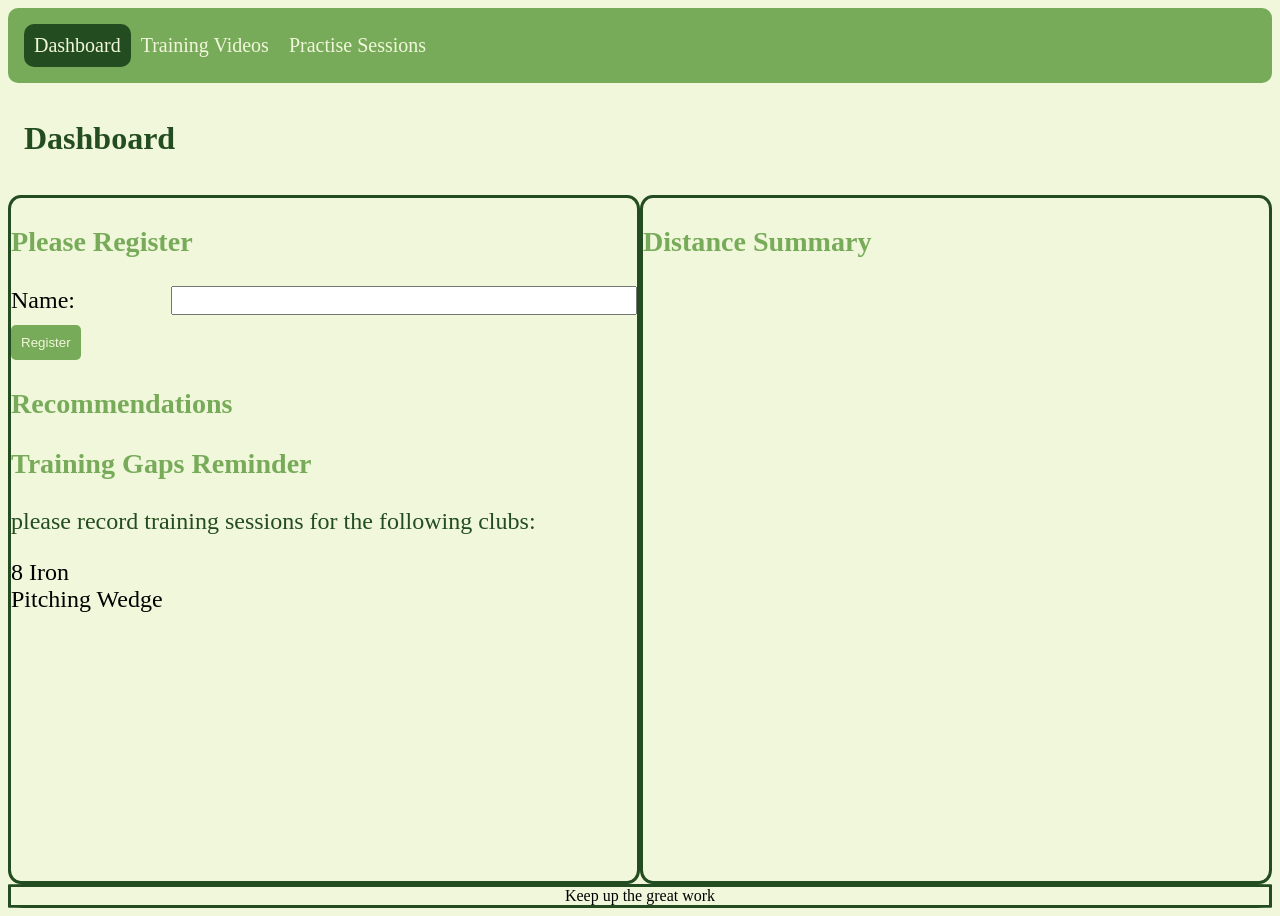
==== docs/index.html @ 9680461e "user register refactor" ====
<!DOCTYPE html>
<html>
<head>
    <title>Povo Golf</title>
    <link rel="stylesheet" href="css/site.css" />
    <script type="module" src="js/pages/index.js"></script>
</head>
<body>

    <nav>
        <a href="index.html" class="active">Dashboard</a>
        <a href="videos.html">Training Videos</a>
        <a href="practise.html">Practise Sessions</a>
    </nav>

    <header>
        <h1>Dashboard</h1>
        <h3 welcome></h3>
    </header>
    <main>
        <section>
            <form register-form>
                <h3>Please Register</h3>
                <div class="form-group">
                    <label for="data-register">Name:</label>
                    <input id="data-register-user" data-register-user maxlength="20" required />
                </div>
                <button type="button" register>Register</button>
            </form>
            <h3>Recommendations</h3>
                <h3>Training Gaps Reminder</h3>
                <p>please record training sessions for the following clubs:</p>
                <ul>
                    <li>8 Iron</li>
                    <li>Pitching Wedge</li>
                </ul>
        </section>
        <section>
            <h3>Distance Summary</h3>
        </section>
    </main>
    <footer>
        <div data-message>Keep up the great work</div>
    </footer>
</body>
<html>
---- docs/css/site.css ----
/* Colors in Palette (Parrot Green)
Color	Hex	RGB
#234d20	(35,77,32)
#36802d	(54,128,45)
#77ab59	(119,171,89)
#c9df8a	(201,223,138)
#f0f7da	(240,247,218)
*/

body {
  background-color: #f0f7da;
  height: 100vh;
  display: flex;
  flex-direction: column; 
}

header {
  padding: 1rem;
}

main {
  flex: 1;
  display: flex;
}

nav {
  padding: 1rem;
  overflow: hidden;
  background-color: #77ab59;
  border-radius: 10px;
}

nav a {
  float: left;
  color: #f0f7da;
  text-align: center;
  padding: 10px 10px;
  text-decoration: none;
  font-size: 20px;
  border-radius: 10px;
}

nav a:hover {
  background-color: #36802d;
  color: #f0f7da;
}

nav a.active {
  background-color: #234d20;
  color: #f0f7da;
}

section {
  flex: 1; 
  display: block;
  justify-content: center; 
  align-items: center;
  font-size: 1.5rem;
  border-style: solid;
  border-color: #234d20;
  border-radius: 2%;
}

.left {
  flex: 0 0 300px; 
}

footer {
  text-align: center;
  border-style: solid;
  border-color: #234d20;
  border-radius: 2%;
}

h1 {
  color: #234d20;
}

h2 {
  color: #36802d;
}

h3 {
  color: #77ab59;
}

p {
  color: #234d20;
}

a {
  color: #234d20; 
}


button {
  background-color: #77ab59;
  color: #f0f7da;
  padding: 10px;
  border: none;
  border-radius: 5px;
  cursor: pointer;
}

button:hover {
  background-color: #234d20;
}

.menu {
  overflow: hidden;
  background-color: #77ab59;
  border-radius: 10px;
}

ul {
  list-style-type: none;
  padding: 0; 
  margin: 0; 
}

li {
  color: black;
  border-radius: 10px;
  cursor: pointer;
}

li.selected {
    background-color: #234d20;
    color: white;
    font-weight: bold;
}

li:hover {
  background-color: #36802d;
  color: #f0f7da;
}

.video-library {
    max-height: 300px;
    overflow-y: auto;
    padding: 0;
    margin: 0;
    list-style-type: none;
}

.video-player  {
  overflow: hidden;
  width: max-content;
  height: max-content;
}

.form-group {
  display: flex;
  align-items: center;
  margin-bottom: 10px;
}

.form-group label {
  width: 150px;
  text-align: left;
  margin-right: 10px;
}

.form-group input, select {
  flex: 1; 
  padding: 5px;
}
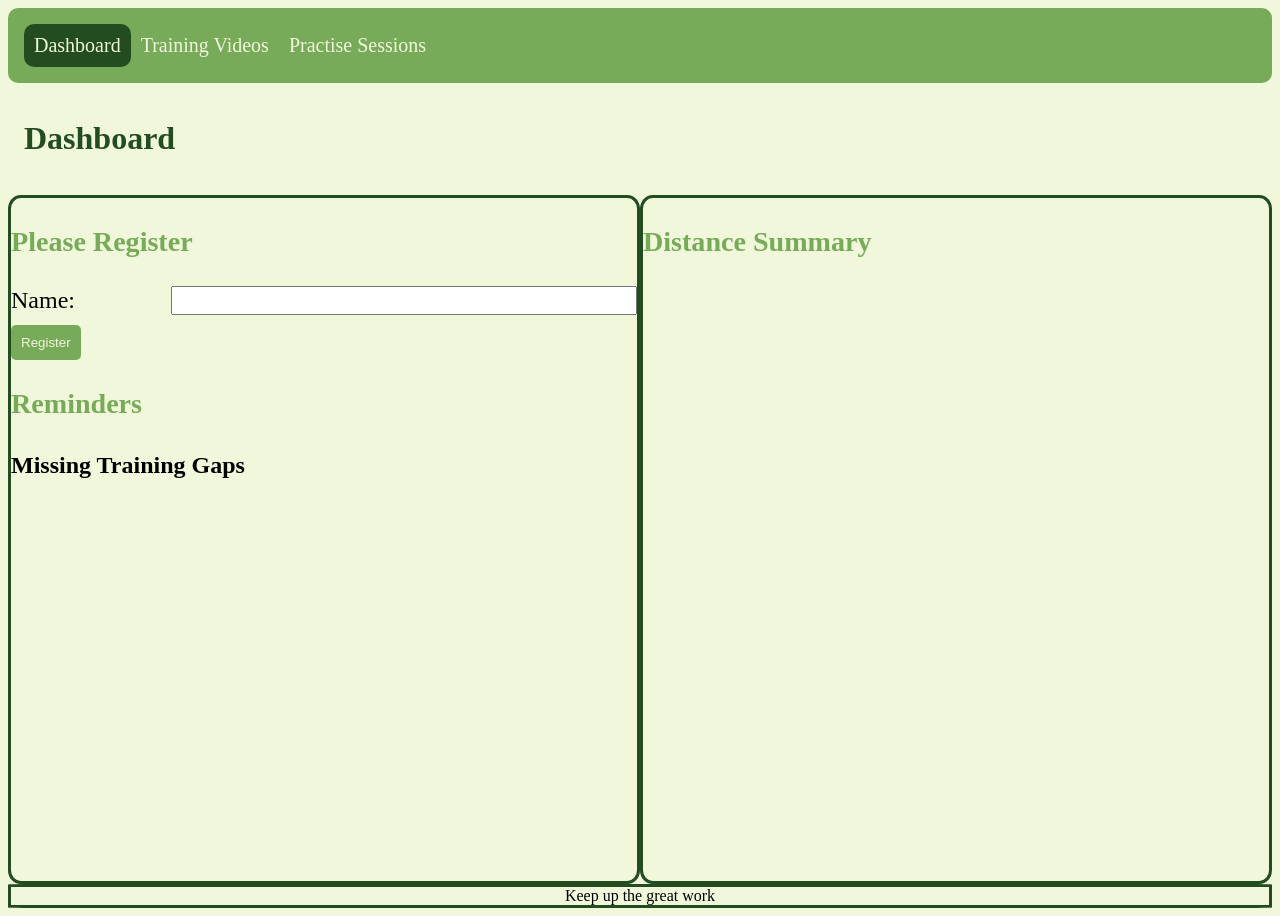
==== commit 702c391c: "dashboard training gaps reporting" ====
--- a/docs/index.html
+++ b/docs/index.html
@@ -27,12 +27,9 @@
                 </div>
                 <button type="button" register>Register</button>
             </form>
-            <h3>Recommendations</h3>
-                <h3>Training Gaps Reminder</h3>
-                <p>please record training sessions for the following clubs:</p>
-                <ul>
-                    <li>8 Iron</li>
-                    <li>Pitching Wedge</li>
+            <h3>Reminders</h3>
+                <h4>Missing Training Gaps</h3>
+                <ul dashboard-missing>
                 </ul>
         </section>
         <section>
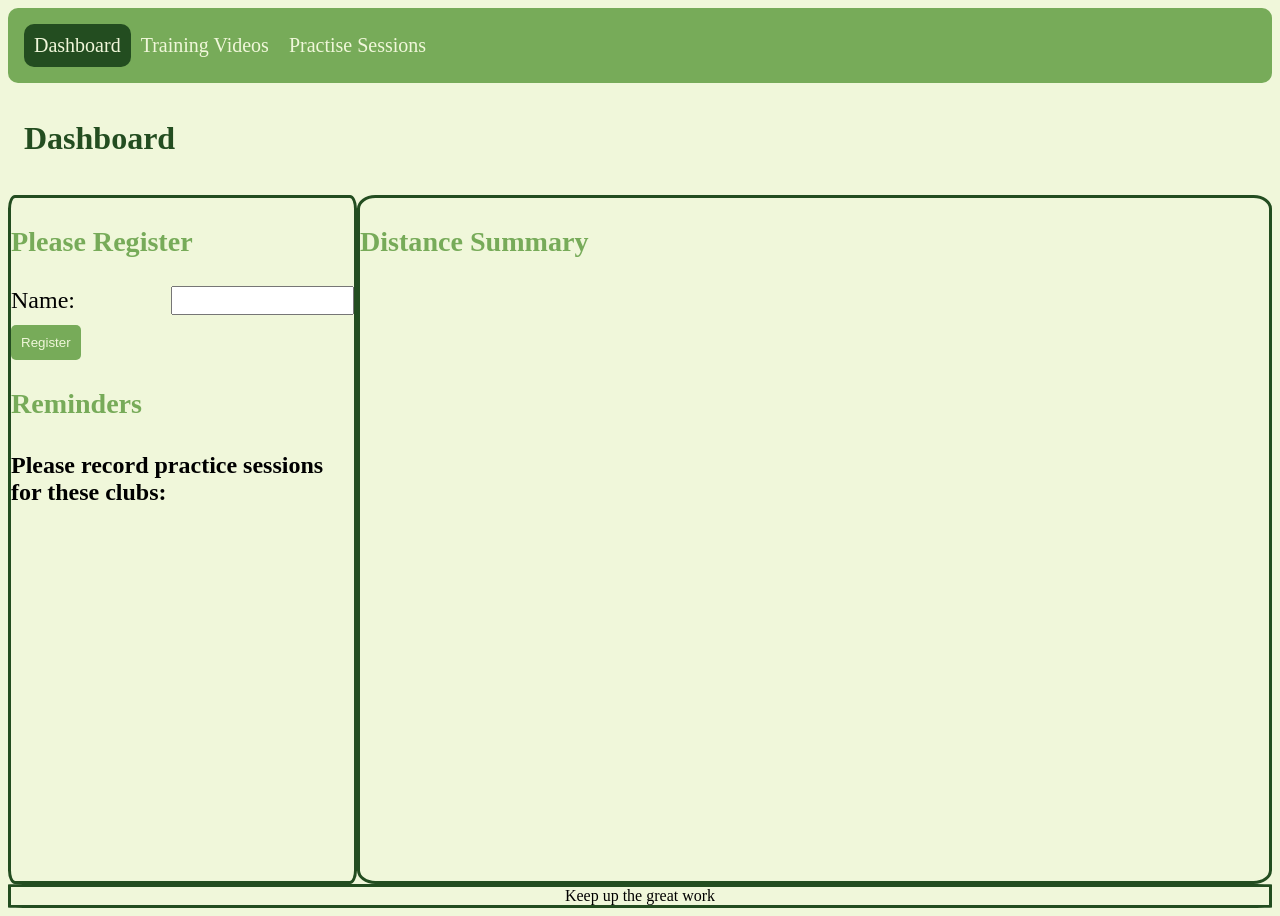
==== commit 32dd3512: "dashboard improvements" ====
--- a/docs/index.html
+++ b/docs/index.html
@@ -4,9 +4,9 @@
     <title>Povo Golf</title>
     <link rel="stylesheet" href="css/site.css" />
     <script type="module" src="js/pages/index.js"></script>
+    <script src="https://cdn.plot.ly/plotly-latest.min.js"></script>
 </head>
 <body>
-
     <nav>
         <a href="index.html" class="active">Dashboard</a>
         <a href="videos.html">Training Videos</a>
@@ -18,7 +18,7 @@
         <h3 welcome></h3>
     </header>
     <main>
-        <section>
+        <section class="left">
             <form register-form>
                 <h3>Please Register</h3>
                 <div class="form-group">
@@ -28,12 +28,15 @@
                 <button type="button" register>Register</button>
             </form>
             <h3>Reminders</h3>
-                <h4>Missing Training Gaps</h3>
+                <h4>Please record practice sessions for these clubs:</h3>
                 <ul dashboard-missing>
                 </ul>
         </section>
         <section>
             <h3>Distance Summary</h3>
+            <div id="distance-chart" dashboard-distances class="chartDistances"></div>
+            <!-- <ul dashboard-distances>
+            </ul> -->
         </section>
     </main>
     <footer>
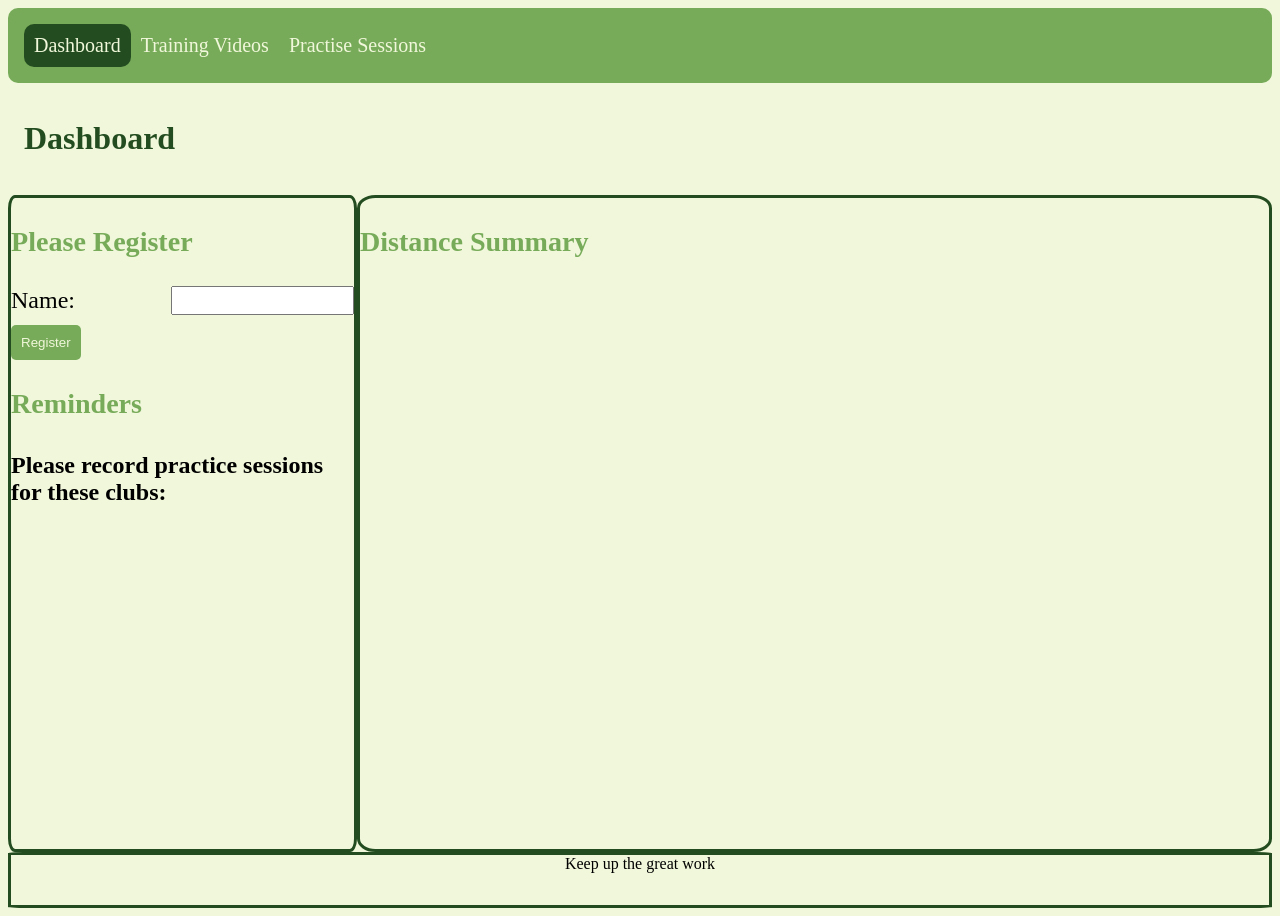
==== commit 9ee5b717: "some video fixes and error handling" ====
--- a/docs/index.html
+++ b/docs/index.html
@@ -4,7 +4,7 @@
     <title>Povo Golf</title>
     <link rel="stylesheet" href="css/site.css" />
     <script type="module" src="js/pages/index.js"></script>
-    <script src="https://cdn.plot.ly/plotly-latest.min.js"></script>
+    <script src="https://cdn.plot.ly/plotly-3.5.0.min.js" charset="utf-8"></script>
 </head>
 <body>
     <nav>
--- a/docs/css/site.css
+++ b/docs/css/site.css
@@ -70,6 +70,7 @@
   border-style: solid;
   border-color: #234d20;
   border-radius: 2%;
+  height: 50px;
 }
 
 h1 {
@@ -91,7 +92,6 @@
 a {
   color: #234d20; 
 }
-
 
 button {
   background-color: #77ab59;
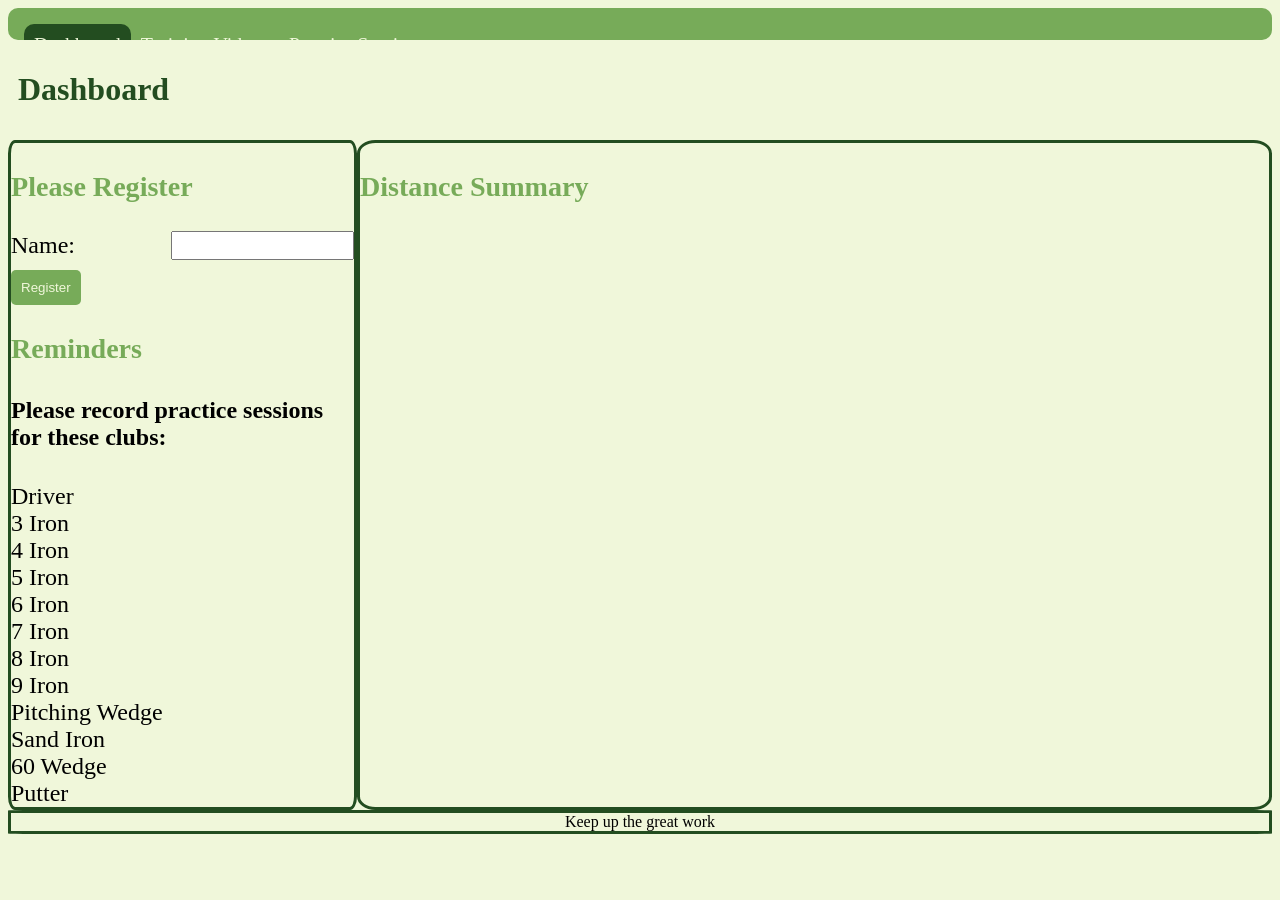
==== commit 3ee412f9: "better reminder presentation" ====
--- a/docs/index.html
+++ b/docs/index.html
@@ -15,32 +15,32 @@
 
     <header>
         <h1>Dashboard</h1>
-        <h3 welcome></h3>
+        <h3 id="welcome"></h3>
     </header>
     <main>
         <section class="left">
-            <form register-form>
+            <form id="register-form">
                 <h3>Please Register</h3>
                 <div class="form-group">
-                    <label for="data-register">Name:</label>
-                    <input id="data-register-user" data-register-user maxlength="20" required />
+                    <label for="register">Name:</label>
+                    <input id="register-user" maxlength="20" required />
                 </div>
-                <button type="button" register>Register</button>
+                <button id="register" type="button">Register</button>
             </form>
             <h3>Reminders</h3>
                 <h4>Please record practice sessions for these clubs:</h3>
-                <ul dashboard-missing>
+                <ul id="dashboard-missing">
                 </ul>
         </section>
         <section>
             <h3>Distance Summary</h3>
-            <div id="distance-chart" dashboard-distances class="chartDistances"></div>
+            <div id="distance-chart" class="chartDistances"></div>
             <!-- <ul dashboard-distances>
             </ul> -->
         </section>
     </main>
     <footer>
-        <div data-message>Keep up the great work</div>
+        <div>Keep up the great work</div>
     </footer>
 </body>
 <html>
--- a/docs/css/site.css
+++ b/docs/css/site.css
@@ -9,13 +9,13 @@
 
 body {
   background-color: #f0f7da;
-  height: 100vh;
+  height: 90vh;
   display: flex;
   flex-direction: column; 
 }
 
 header {
-  padding: 1rem;
+  padding: 10px;
 }
 
 main {
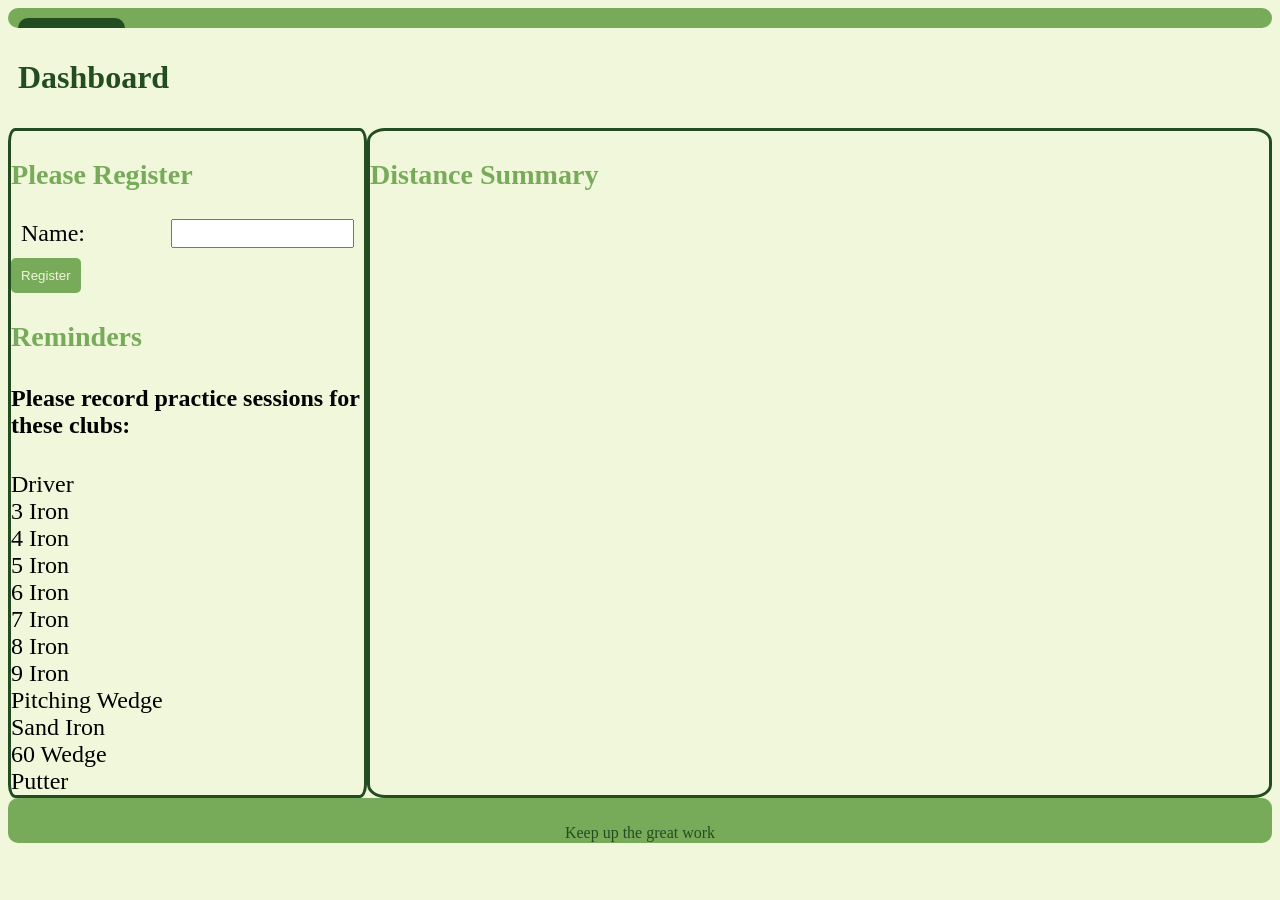
==== commit ca9ce556: "minor styling footer and video" ====
--- a/docs/index.html
+++ b/docs/index.html
@@ -40,7 +40,7 @@
         </section>
     </main>
     <footer>
-        <div>Keep up the great work</div>
+        <p id="message">Keep up the great work</p>
     </footer>
 </body>
 <html>
--- a/docs/css/site.css
+++ b/docs/css/site.css
@@ -24,7 +24,7 @@
 }
 
 nav {
-  padding: 1rem;
+  padding: 10px;
   overflow: hidden;
   background-color: #77ab59;
   border-radius: 10px;
@@ -67,10 +67,12 @@
 
 footer {
   text-align: center;
-  border-style: solid;
+  border-style: none;
   border-color: #234d20;
-  border-radius: 2%;
-  height: 50px;
+  border-radius: 10px;
+  height: 25px; 
+  background-color: #77ab59;
+  padding: 10px;
 }
 
 h1 {
@@ -106,12 +108,6 @@
   background-color: #234d20;
 }
 
-.menu {
-  overflow: hidden;
-  background-color: #77ab59;
-  border-radius: 10px;
-}
-
 ul {
   list-style-type: none;
   padding: 0; 
@@ -144,21 +140,18 @@
 }
 
 .video-player  {
-  overflow: hidden;
-  width: max-content;
-  height: max-content;
+  text-align: center;
 }
 
 .form-group {
   display: flex;
   align-items: center;
-  margin-bottom: 10px;
+  margin: 10px;
 }
 
 .form-group label {
   width: 150px;
   text-align: left;
-  margin-right: 10px;
 }
 
 .form-group input, select {
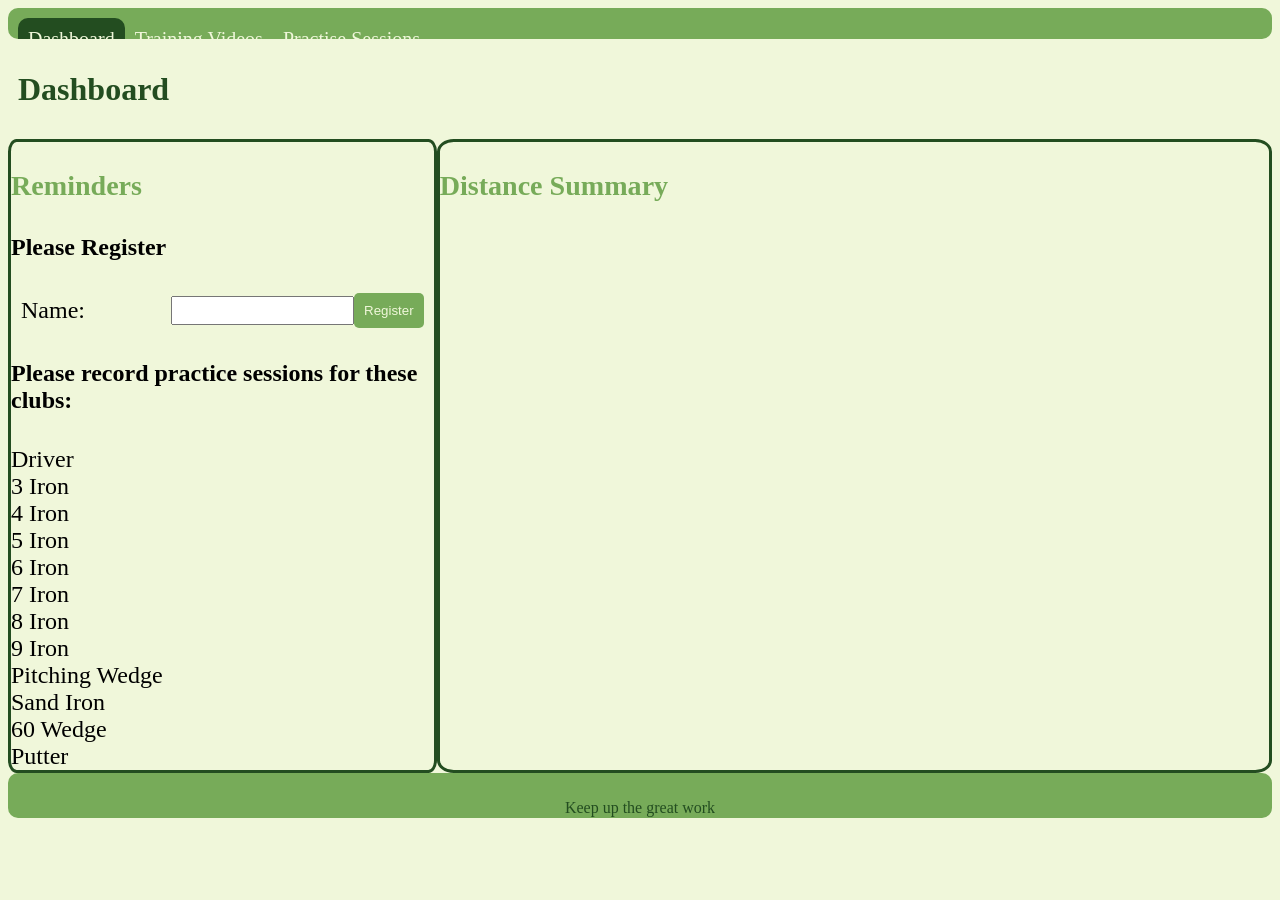
==== commit 7b33d583: "better registration" ====
--- a/docs/index.html
+++ b/docs/index.html
@@ -19,18 +19,19 @@
     </header>
     <main>
         <section class="left">
+            <h3>Reminders</h3>
             <form id="register-form">
-                <h3>Please Register</h3>
+                <h4>Please Register</h4>
                 <div class="form-group">
-                    <label for="register">Name:</label>
+                    <label for="register-user">Name:</label>
                     <input id="register-user" maxlength="20" required />
+                    <button id="register" type="button">Register</button>
                 </div>
-                <button id="register" type="button">Register</button>
+                
             </form>
-            <h3>Reminders</h3>
-                <h4>Please record practice sessions for these clubs:</h3>
-                <ul id="dashboard-missing">
-                </ul>
+            <h4>Please record practice sessions for these clubs:</h3>
+            <ul id="dashboard-missing">
+            </ul>
         </section>
         <section>
             <h3>Distance Summary</h3>
